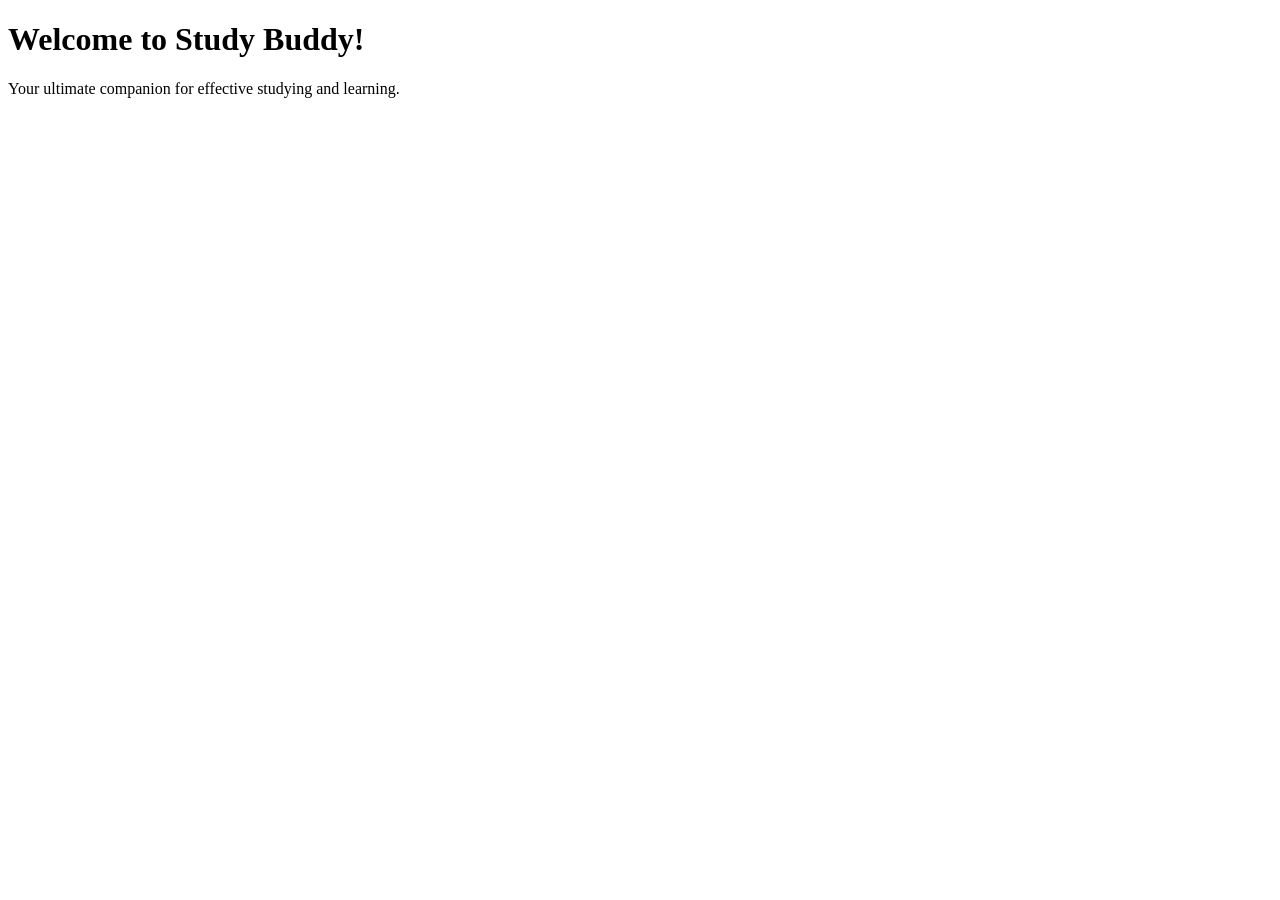
==== index.html @ a550c2ae "first commit" ====
<!DOCTYPE html>
<html lang="en">
<head>
    <meta charset="UTF-8">
    <meta name="viewport" content="width=device-width, initial-scale=1.0">
    <title>study-budy</title>
</head>
<body>
    <h1>Welcome to Study Buddy!</h1>
    <p>Your ultimate companion for effective studying and learning.</p>
</body>
</html>
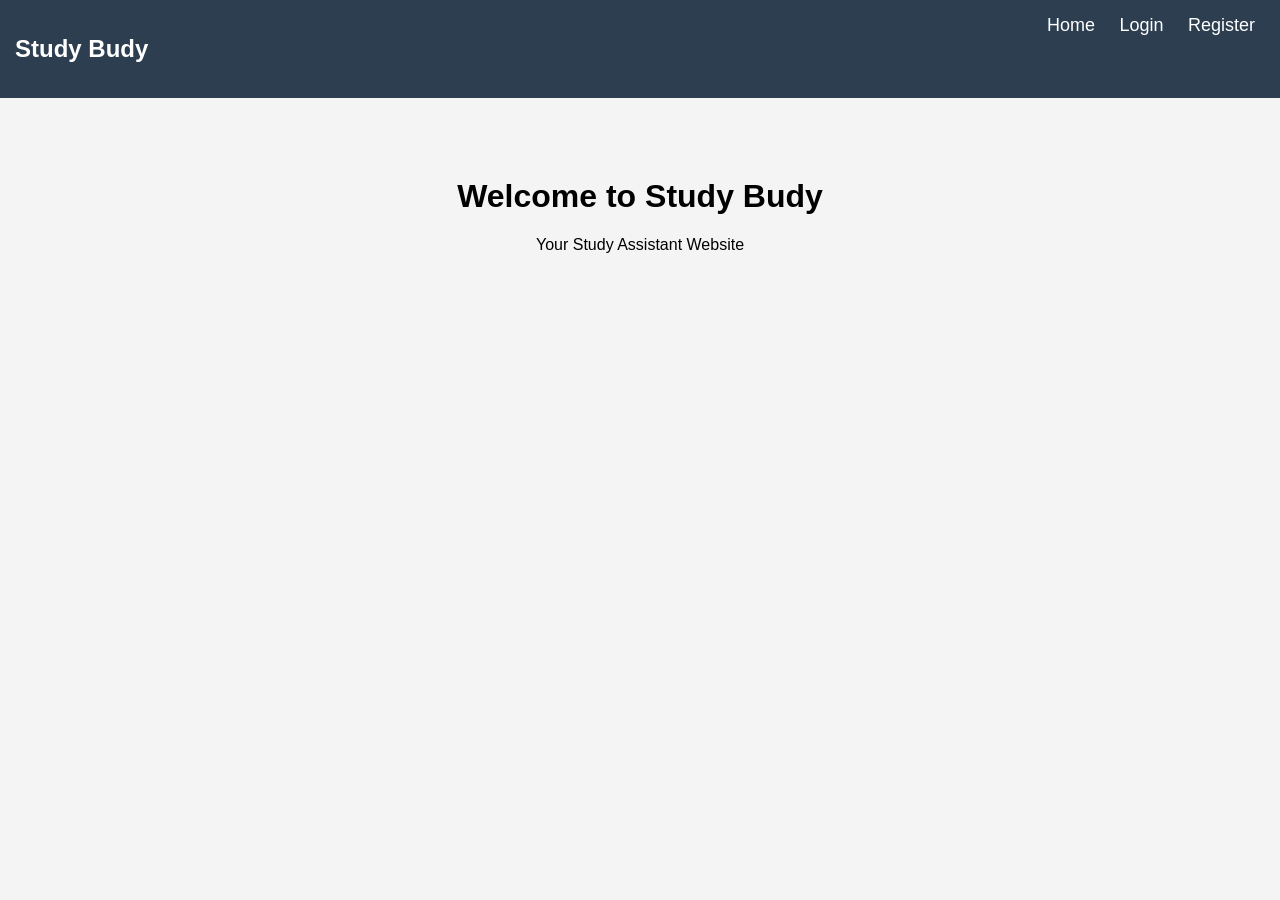
==== commit 2f2f79ec: "frontend form design" ====
--- a/index.html
+++ b/index.html
@@ -1,12 +1,24 @@
 <!DOCTYPE html>
-<html lang="en">
+<html>
 <head>
-    <meta charset="UTF-8">
-    <meta name="viewport" content="width=device-width, initial-scale=1.0">
-    <title>study-budy</title>
+    <title>Study Budy</title>
+    <link rel="stylesheet" href="css/style.css">
 </head>
 <body>
-    <h1>Welcome to Study Buddy!</h1>
-    <p>Your ultimate companion for effective studying and learning.</p>
+
+    <div class="navbar">
+        <h2>Study Budy</h2>
+        <div class="nav-links">
+            <a href="index.html">Home</a>
+            <a href="pages/login.html">Login</a>
+            <a href="pages/register.html">Register</a>
+        </div>
+    </div>
+
+    <div class="container">
+        <h1>Welcome to Study Budy</h1>
+        <p>Your Study Assistant Website</p>
+    </div>
+
 </body>
 </html>
--- a/css/style.css
+++ b/css/style.css
@@ -0,0 +1,47 @@
+body {
+    margin: 0;
+    font-family: Arial;
+    background-color: #f4f4f4;
+}
+
+.navbar {
+    background-color: #2c3e50;
+    color: white;
+    padding: 15px;
+    display: flex;
+    justify-content: space-between;
+}
+
+.nav-links a {
+    color: white;
+    margin: 10px;
+    text-decoration: none;
+    font-size: 18px;
+}
+
+.container {
+    text-align: center;
+    margin-top: 80px;
+}
+
+form {
+    background: white;
+    padding: 20px;
+    width: 300px;
+    margin: auto;
+    box-shadow: 0px 0px 10px gray;
+}
+
+input {
+    width: 90%;
+    padding: 10px;
+    margin: 5px;
+}
+
+button {
+    padding: 10px 20px;
+    background-color: #2c3e50;
+    color: white;
+    border: none;
+    cursor: pointer;
+}
